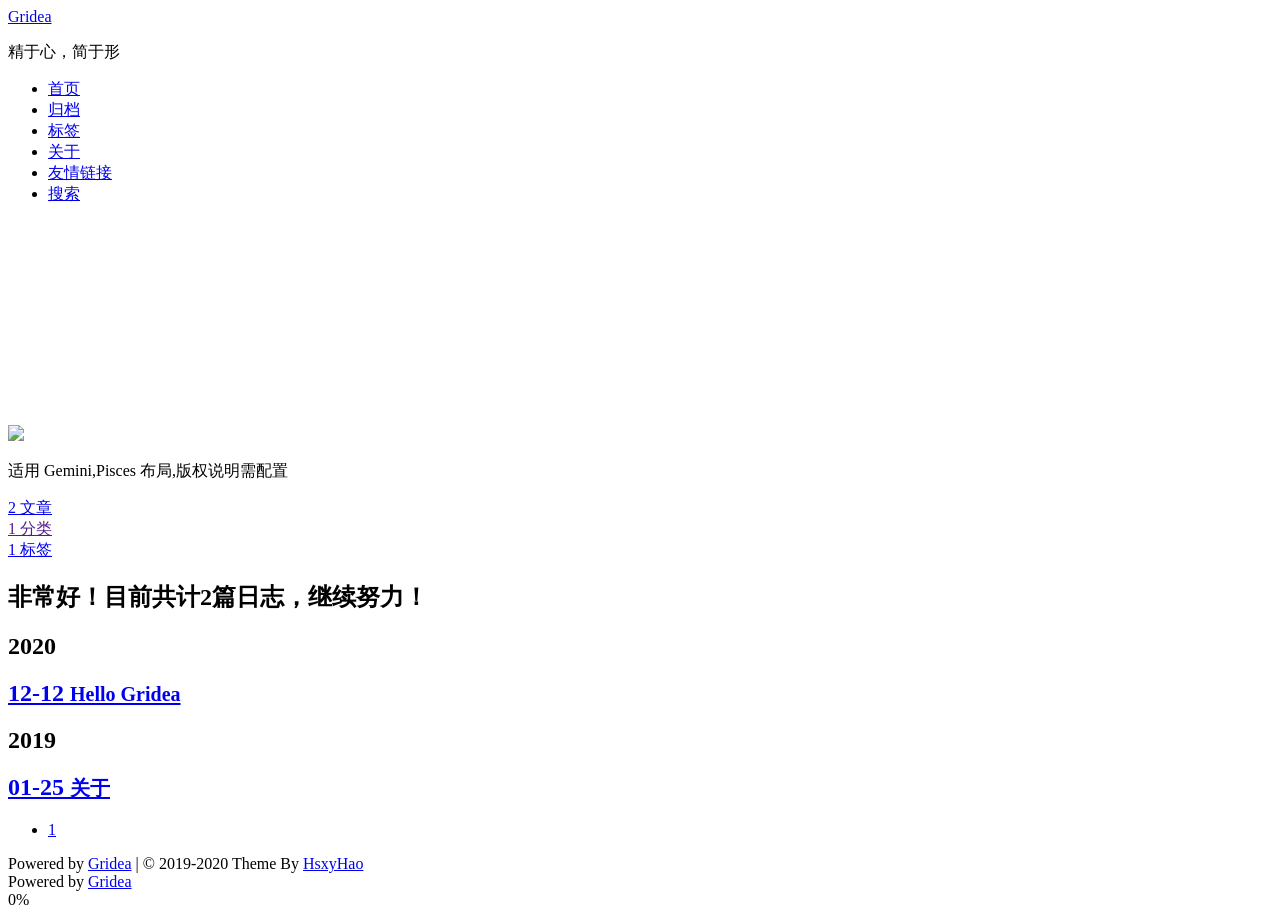
==== archives/index.html @ 8494e942 "update from gridea: 2021-04-01 00:07:51" ====
<!DOCTYPE html>
<html>

<head>
  <meta charset="UTF-8" />

<meta name="viewport" content="width=device-width, initial-scale=1.0, user-scalable=no">
<meta name="keywords" content="Gridea静态个人博客">
<meta name="description" content="温故而知新">
<meta name="theme-color" content="#000">
<title>Gridea</title>
<link rel="shortcut icon" href="https://cdn.jsdelivr.net/gh/feiyu0/gridea.github.io@gridea/favicon.ico?v=1617206867383">
<link rel="stylesheet" href="https://cdn.jsdelivr.net/gh/feiyu0/gridea.github.io@gridea/media/css/pisces.css">
<link rel="stylesheet" href="https://cdn.jsdelivr.net/gh/feiyu0/gridea.github.io@gridea/media/fonts/font-awesome.css">
<link
  href="//fonts.googleapis.com/css?family=Monda:300,300italic,400,400italic,700,700italic|Roboto Slab:300,300italic,400,400italic,700,700italic|Rosario:300,300italic,400,400italic,700,700italic|PT Mono:300,300italic,400,400italic,700,700italic&subset=latin,latin-ext"
  rel="stylesheet" type="text/css">

<link href="https://cdn.jsdelivr.net/gh/feiyu0/gridea.github.io@gridea/media/hljs/styles/androidstudio.css"
  rel="stylesheet">

<link rel="stylesheet" href="https://cdn.jsdelivr.net/gh/feiyu0/gridea.github.io@gridea/styles/main.css">

<script src="https://cdn.jsdelivr.net/gh/feiyu0/gridea.github.io@gridea/media/hljs/highlight.js"></script>
<script src="https://cdn.jsdelivr.net/npm/velocity-animate@1.5.0/velocity.min.js"></script>
<script src="https://cdn.jsdelivr.net/npm/velocity-animate@1.5.0/velocity.ui.min.js"></script>
<link rel="stylesheet" href="https://cdn.jsdelivr.net/npm/katex@0.11.1/dist/katex.min.css"
  integrity="sha384-zB1R0rpPzHqg7Kpt0Aljp8JPLqbXI3bhnPWROx27a9N0Ll6ZP/+DiW/UqRcLbRjq" crossorigin="anonymous">


<script defer src="https://cdn.jsdelivr.net/npm/katex@0.11.1/dist/katex.min.js"
  integrity="sha384-y23I5Q6l+B6vatafAwxRu/0oK/79VlbSz7Q9aiSZUvyWYIYsd+qj+o24G5ZU2zJz" crossorigin="anonymous"></script>
<script defer src="https://cdn.jsdelivr.net/npm/katex@0.11.1/dist/contrib/auto-render.min.js"
  integrity="sha384-kWPLUVMOks5AQFrykwIup5lo0m3iMkkHrD0uJ4H5cjeGihAutqP0yW0J6dpFiVkI" crossorigin="anonymous"
  onload="renderMathInElement(document.body);"></script>





  <meta name="description" content="温故而知新">
</head>

<body>
  <div class="head-top-line"></div>
  <div class="header-box">
    
<div class="pisces">
  <header class="header  ">
    <div class="blog-header box-shadow-wrapper bg-color " id="header">
      <div class="nav-toggle" id="nav_toggle">
        <div class="toggle-box">
          <div class="line line-top"></div>
          <div class="line line-center"></div>
          <div class="line line-bottom"></div>
        </div>
      </div>
      <div class="site-meta">       
        <div class="site-title">
          
            <a href="/" class="brand">
              <span>Gridea</span>
            </a>  
          
        </div>
        
          <p class="subtitle">精于心，简于形</p>
        
      </div>
      <nav class="site-nav" id="site_nav">
        <ul id="nav_ul">
          
            
            
              
            
            <li class="nav-item ">
              
              
                <a href="/" target="_self">
                  <i class="fa fa-home"></i> 首页
                </a>
              
            </li>
          
            
            
              
            
            <li class="nav-item nav-item-active">
              
              
                <a href="/archives/" target="_self">
                  <i class="fa fa-archive"></i> 归档
                </a>
              
            </li>
          
            
            
              
            
            <li class="nav-item ">
              
              
                <a href="/tags/" target="_self">
                  <i class="fa fa-tags"></i> 标签
                </a>
              
            </li>
          
            
            
              
            
            <li class="nav-item ">
              
              
                <a href="/post/about/" target="_self">
                  <i class="fa fa-user"></i> 关于
                </a>
              
            </li>
          
          
            
              <li class="nav-item ">
                <a href="/friends/" target="_self">
                  
                    <i class="fa fa-address-book"></i> 友情链接
                  
                </a>
              </li>
            
          
          
            <li id="fa_search" class="nav-item">
              <a href="javascript:void(0);">
                <i class="fa fa-search"></i> <span class="language" data-lan="search">搜索</span>
              </a>
            </li>
          
        </ul>
      </nav>
    </div>
  </header>
</div>

<script type="text/javascript"> 
 
  let showNav = true;

  let navToggle = document.querySelector('#nav_toggle'),
  siteNav = document.querySelector('#site_nav');
  
  function navClick() {
    let sideBar = document.querySelector('.sidebar');
    let navUl = document.querySelector('#nav_ul');
    navToggle.classList.toggle('nav-toggle-active');
    siteNav.classList.toggle('nav-menu-active');
    if (siteNav.classList.contains('nav-menu-active')) {
      siteNav.style = "height: " + (navUl.children.length * 42) +"px !important";
    } else {
      siteNav.style = "";
    }
  }

  navToggle.addEventListener('click',navClick);  
</script>
  </div>
  <div class="main-continer">
    
    <div
      class="section-layout  pisces">
      <div class="section-layout-wrapper">
        <div id="sidebarMeta" class="sidebar">
    
<div class="sidebar-wrapper box-shadow-wrapper bg-color">
  <div class="sidebar-item">
    <img class="site-author-image right-motion" src="https://cdn.jsdelivr.net/gh/feiyu0/gridea.github.io@gridea/images/avatar.png"/>
    <p class="site-author-name">适用 Gemini,Pisces 布局,版权说明需配置</p>
    
  </div>
  <div class="sidebar-item side-item-stat right-motion">
    <div class="sidebar-item-box">
      <a href="/archives/">
        
        <span class="site-item-stat-count">2</span>
        <span class="site-item-stat-name language" data-lan="article">文章</span>
      </a>
    </div>
    <div class="sidebar-item-box">
      <a href="">
        <span class="site-item-stat-count">1</span>
        <span class="site-item-stat-name language" data-lan="category">分类</span>
      </a>
    </div>
    <div class="sidebar-item-box">
      <a href="/tags/">
        <span class="site-item-stat-count">1</span>
        <span class="site-item-stat-name language" data-lan="tag">标签</span>
      </a>
    </div>
  </div>
  
    
  
  



</div>
</div>
<script>
  let sidebarMeta = document.querySelector('#sidebarMeta');
  let scheme = 'pisces';
  let sidebarWrapper = document.querySelector('.sidebar-wrapper');
  if (sidebarMeta && (scheme === 'pisces' || scheme === 'gemini')) {
    document.addEventListener('scroll', function(e) {
      if (document.scrollingElement.scrollTop > parseInt(sidebarMeta.style.marginTop) + 10) {
        sidebarWrapper.classList.add('home-sidebar-fixed')
      } else {
        sidebarWrapper.classList.remove('home-sidebar-fixed')
      }
    });
  }
  </script>
        <div class="section-box box-shadow-wrapper">
          <section class="section archives-section bg-color posts-expand">
            

<div class="bg-color">
  <div class="archive-timeline-box">
    <div class="archive-timeline-title">
      
        <h2 class="language" data-lan="archives" data-count="2">非常好！目前共计2篇日志，继续努力！</h2>
      
    </div>
    
      
      
        <div class="node-title">
          <h2 class="tag-year">2020</h2>
        </div>    
        
      
      <a href="https://tech.tichieru.bid/post/hello-gridea/">
        <div class="motion-warpper tag-archive-node">
          <div class="tag-node">
            <h1>
              12-12
              <small>Hello Gridea</small>
            </h1>
          </div>  
      </div>
      </a>
    
      
      
        <div class="node-title">
          <h2 class="tag-year">2019</h2>
        </div>    
        
      
      <a href="https://tech.tichieru.bid/post/about/">
        <div class="motion-warpper tag-archive-node">
          <div class="tag-node">
            <h1>
              01-25
              <small>关于</small>
            </h1>
          </div>  
      </div>
      </a>
    
  </div>
  
<div class="page bg-color">
  <ul class="pagination-ul">
    
    
      
        <li class="pagination-li pagination-active">
            <a href="/archives/page/../">
              1
            </a>
        </li>
      
    
    
  </ul>
</div>
</div>

          </section>
        </div>
      </div>
    </div>
    <div class="footer-box">
  <footer class="footer">
    <div class="copyright">
      Powered by <a href="https://github.com/getgridea/gridea" target="_blank">Gridea</a> | © 2019-2020 Theme By <a
        href="https://github.com/hsxyhao/gridea-theme-next" target="_blank">HsxyHao</a>
    </div>
    <div class="poweredby">
      Powered by <a href="https://github.com/getgridea/gridea" target="_blank">Gridea</a>
    </div>
  </footer>
  
  
  <div class="pisces back-to-top" id="back_to_top">
    <i class="fa fa-arrow-up"></i>
    
    <span class="scrollpercent">
      <span id="back_to_top_text">0</span>%
    </span>
    
  </div>
  
  
  
  
  <link rel="stylesheet" href="https://cdn.jsdelivr.net/npm/aplayer@1.10.1/dist/APlayer.min.css">
  <script src="https://cdn.jsdelivr.net/npm/aplayer@1.10.1/dist/APlayer.min.js"></script>
  <div class="aplayer" id="aplayer"></div>
  <script>
  let musics = JSON.parse('[{"author":"テイルズウィーバー オリジナル・サウンドトラック プラス","cover":"","lrc":"","musicLink":"https://cdn.jsdelivr.net/gh/feiyu0/gridea.github.io@gridea/01. Till the End of Infinity(3Dムービーオープニング).mp3","musicName":"Till the End of Infinity(3Dムービーオープニング)"}]');
  let mediaMusic = [];
  for (let i = 0; i < musics.length; i++) {
    let item = musics[i];
    mediaMusic.push({
      name: item.musicName,
      artist: item.author,
      url: item.musicLink,
      lrc: item.lrc,
      cover: item.cover
    });
  }

  const ap = new APlayer({
      container: document.getElementById('aplayer'),
      fixed: true,
      lrcType: 3,
      listFolded: false,
      listMaxHeight: 90,
      audio: mediaMusic
  });
  window.addEventListener('load', function() {
    let postBody = document.querySelector('#post_body');
    let hs = ['h1', 'h2', 'h3', 'h4', 'h5', 'h6'];
    postBody && hs.forEach(h => {
      let helems = postBody.querySelectorAll(h);
      if (helems.length > 0) {
        helems.forEach(elem => {
          elem.id = encodeURI(elem.id);
        })
      }
    })
  })
  </script>


  
</div>
<script>

  let sideBarOpen = 'sidebar-open';
  let body = document.body;
  let back2Top = document.querySelector('#back_to_top'),
    back2TopText = document.querySelector('#back_to_top_text'),
    drawerBox = document.querySelector('#drawer_box'),
    rightSideBar = document.querySelector('.sidebar'),
    viewport = document.querySelector('body');

  function scrollAnimation(currentY, targetY) {

    let needScrollTop = targetY - currentY
    let _currentY = currentY
    setTimeout(() => {
      const dist = Math.ceil(needScrollTop / 10)
      _currentY += dist
      window.scrollTo(_currentY, currentY)
      if (needScrollTop > 10 || needScrollTop < -10) {
        scrollAnimation(_currentY, targetY)
      } else {
        window.scrollTo(_currentY, targetY)
      }
    }, 1)
  }

  back2Top.addEventListener("click", function (e) {
    scrollAnimation(document.scrollingElement.scrollTop, 0);
    e.stopPropagation();
    return false;
  });

  window.addEventListener('scroll', function (e) {
    let percent = document.scrollingElement.scrollTop / (document.scrollingElement.scrollHeight - document.scrollingElement.clientHeight) * 100;
    if (percent > 1 && !back2Top.classList.contains('back-top-active')) {
      back2Top.classList.add('back-top-active');
    }
    if (percent == 0) {
      back2Top.classList.remove('back-top-active');
    }
    if (back2TopText) {
      back2TopText.textContent = Math.floor(percent);
    }
  });


  let hasCacu = false;
  window.onresize = function () {
    calcuHeight();
  }

  function calcuHeight() {
    // 动态调整站点概览高度
    if (!hasCacu && back2Top.classList.contains('pisces') || back2Top.classList.contains('gemini')) {
      let sideBar = document.querySelector('.sidebar');
      let navUl = document.querySelector('#site_nav');
      sideBar.style = 'margin-top:' + (navUl.offsetHeight + navUl.offsetTop + 15) + 'px;';
      hasCacu = true;
    }
  }
  calcuHeight();

  let open = false, MOTION_TIME = 300, RIGHT_MOVE_DIS = '320px';

  if (drawerBox) {
    let rightMotions = document.querySelectorAll('.right-motion');
    let right = drawerBox.classList.contains('right');

    let transitionDir = right ? "transition.slideRightIn" : "transition.slideLeftIn";

    let openProp, closeProp;
    if (right) {
      openProp = {
        paddingRight: RIGHT_MOVE_DIS
      };
      closeProp = {
        paddingRight: '0px'
      };
    } else {
      openProp = {
        paddingLeft: RIGHT_MOVE_DIS
      };
      closeProp = {
        paddingLeft: '0px'
      };
    }

    drawerBox.onclick = function () {
      open = !open;
      window.Velocity(rightSideBar, 'stop');
      window.Velocity(viewport, 'stop');
      window.Velocity(rightMotions, 'stop');
      if (open) {
        window.Velocity(rightSideBar, {
          width: RIGHT_MOVE_DIS
        }, {
          duration: MOTION_TIME,
          begin: function () {
            window.Velocity(rightMotions, transitionDir, {});
          }
        })
        window.Velocity(viewport, openProp, {
          duration: MOTION_TIME
        });
      } else {
        window.Velocity(rightSideBar, {
          width: '0px'
        }, {
          duration: MOTION_TIME,
          begin: function () {
            window.Velocity(rightMotions, {
              opacity: 0
            });
          }
        })
        window.Velocity(viewport, closeProp, {
          duration: MOTION_TIME
        });
      }
      for (let i = 0; i < drawerBox.children.length; i++) {
        drawerBox.children[i].classList.toggle('muse-line');
      }
      drawerBox.classList.toggle(sideBarOpen);
    }
  }

  // 链接跳转
  let newWindow = 'false'
  if (newWindow === 'true') {
    let links = document.querySelectorAll('.post-body a')
    links.forEach(item => {
      if (!item.classList.contains('btn')) {
        item.setAttribute("target", "_blank");
      }
    })
  }

  let faSearch = document.querySelector('#fa_search');
  faSearch.addEventListener('click', function () {
    document.querySelector('#search_mask').style = ''
  })

  // 代码高亮
  hljs.initHighlightingOnLoad();
  
  // 离开当前页title变化
  var leaveTitle = "";
  if (leaveTitle) {
    document.addEventListener('visibilitychange', function () {
      if (document.visibilityState == 'hidden') {
        normal_title = document.title;
        document.title = leaveTitle;
      } else {
        document.title = normal_title;
      }
    });
  }

</script>

<link rel="stylesheet" href="https://cdn.jsdelivr.net/gh/fancyapps/fancybox@3.5.7/dist/jquery.fancybox.min.css" />
<script src="https://cdn.jsdelivr.net/gh/fancyapps/fancybox@3.5.7/dist/jquery.fancybox.min.js"></script>

<script>
  let images = document.querySelectorAll('.section img');
  console.log(images);
  images.forEach(image => {
    var parent = image.parentElement;
    var next = image.nextElementSibling;
    parent.removeChild(image);
    var aelem = document.createElement('a');
    aelem.href = image.src;
    aelem.dataset['fancybox'] = 'images';
    aelem.dataset['rel'] = 'fancybox-button';
    aelem.classList.add('fancybox');
    aelem.appendChild(image);
    parent.insertBefore(aelem, next);
  })
</script>
  </div>
</body>

<div class="search-mask" id="search_mask" style="display: none;">
  <div class="search-box">
    <div class="search-title">
      <i class="fa fa-search"></i>
      <div class="input-box">
        <input id="search" type="text" class="language" data-lan="search" placeholder="搜索">
      </div>
      <i id="close" class="fa fa-times-circle"></i>
    </div>
    <div class="stat-box">
      <span id="stat_count">0</span><span class="language" data-lan="stat">条相关条目，使用了</span><span id="stat_times">0</span><span class="language" data-lan="stat-time">毫秒</span>
      <hr>
    </div>
    <div class="result" id="result">
      
      <div class="item">
        <a class="result-title" style="opacity: 0;" href="https://tech.tichieru.bid/post/hello-gridea/"" data-c="
          &lt;p&gt;👏  欢迎使用 &lt;strong&gt;Gridea&lt;/strong&gt; ！&lt;br&gt;
✍️  &lt;strong&gt;Gridea&lt;/strong&gt; 一个静态博客写作客户端。你可以用它来记录你的生活、心情、知识、笔记、创意... ...&lt;/p&gt;
&lt;!-- more --&gt;
&lt;p&gt;&lt;a href=&#34;https://github.com/getgridea/gridea&#34;&gt;Github&lt;/a&gt;&lt;br&gt;
&lt;a href=&#34;https://gridea.dev/&#34;&gt;Gridea 主页&lt;/a&gt;&lt;br&gt;
&lt;a href=&#34;http://fehey.com/&#34;&gt;示例网站&lt;/a&gt;&lt;/p&gt;
&lt;h2 id=&#34;特性&#34;&gt;特性👇&lt;/h2&gt;
&lt;p&gt;📝  你可以使用最酷的 &lt;strong&gt;Markdown&lt;/strong&gt; 语法，进行快速创作&lt;/p&gt;
&lt;p&gt;🌉  你可以给文章配上精美的封面图和在文章任意位置插入图片&lt;/p&gt;
&lt;p&gt;🏷️  你可以对文章进行标签分组&lt;/p&gt;
&lt;p&gt;📋  你可以自定义菜单，甚至可以创建外部链接菜单&lt;/p&gt;
&lt;p&gt;💻  你可以在 &lt;strong&gt;Windows&lt;/strong&gt;，&lt;strong&gt;MacOS&lt;/strong&gt; 或 &lt;strong&gt;Linux&lt;/strong&gt; 设备上使用此客户端&lt;/p&gt;
&lt;p&gt;🌎  你可以使用 &lt;strong&gt;𝖦𝗂𝗍𝗁𝗎𝖻 𝖯𝖺𝗀𝖾𝗌&lt;/strong&gt; 或 &lt;strong&gt;Coding Pages&lt;/strong&gt; 向世界展示，未来将支持更多平台&lt;/p&gt;
&lt;p&gt;💬  你可以进行简单的配置，接入 &lt;a href=&#34;https://github.com/gitalk/gitalk&#34;&gt;Gitalk&lt;/a&gt; 或 &lt;a href=&#34;https://github.com/SukkaW/DisqusJS&#34;&gt;DisqusJS&lt;/a&gt; 评论系统&lt;/p&gt;
&lt;p&gt;🇬🇧  你可以使用&lt;strong&gt;中文简体&lt;/strong&gt;或&lt;strong&gt;英语&lt;/strong&gt;&lt;/p&gt;
&lt;p&gt;🌁  你可以任意使用应用内默认主题或任意第三方主题，强大的主题自定义能力&lt;/p&gt;
&lt;p&gt;🖥  你可以自定义源文件夹，利用 OneDrive、百度网盘、iCloud、Dropbox 等进行多设备同步&lt;/p&gt;
&lt;p&gt;🌱 当然 &lt;strong&gt;Gridea&lt;/strong&gt; 还很年轻，有很多不足，但请相信，它会不停向前 🏃&lt;/p&gt;
&lt;p&gt;未来，它一定会成为你离不开的伙伴&lt;/p&gt;
&lt;p&gt;尽情发挥你的才华吧！&lt;/p&gt;
&lt;p&gt;😘 Enjoy~&lt;/p&gt;
">Hello Gridea</a>
      </div>
      
      <div class="item">
        <a class="result-title" style="opacity: 0;" href="https://tech.tichieru.bid/post/about/"" data-c="
          &lt;blockquote&gt;
&lt;p&gt;欢迎来到我的小站呀，很高兴遇见你！🤝&lt;/p&gt;
&lt;/blockquote&gt;
&lt;h2 id=&#34;关于本站&#34;&gt;🏠 关于本站&lt;/h2&gt;
&lt;h2 id=&#34;博主是谁&#34;&gt;👨‍💻 博主是谁&lt;/h2&gt;
&lt;h2 id=&#34;兴趣爱好&#34;&gt;⛹ 兴趣爱好&lt;/h2&gt;
&lt;h2 id=&#34;联系我呀&#34;&gt;📬 联系我呀&lt;/h2&gt;
">关于</a>
      </div>
      
    </div>
    <div class="page">
      <div id="page_ul"></div>
    </div>
  </div>
</div>
<script>
  !function () {
    let searchMask = document.querySelector('#search_mask');
    let result = document.querySelector('#result');
    let items = document.querySelectorAll('.item');
    let searchBox = document.querySelector('#search');
    let statCount = document.querySelector('#stat_count');
    let statTimes = document.querySelector('#stat_times');
    let pageUl = document.querySelector('#page_ul');
    let close = document.querySelector('#close');
    
    close.addEventListener('click', function() {
      searchMask.style = 'display: none;'
    })

    let finds = [];
    let contents = [];
    let pageSize = 10;
    items.forEach(item => {
      let a = item.querySelector('a');
      contents.push({
        title: a.innerText,
        details: a.dataset.c,
        link: a.href
      })
      item.remove();
    })

    function insertStr(soure, start, count) {
      let newStr = soure.substr(start, count);
      return soure.slice(0, start) + '<em>' + newStr + '</em>' + soure.slice(start + count);
    }

    pageUl.addEventListener('click', function(event) {
      let target = event.target;
      if (target.__proto__ === HTMLSpanElement.prototype) {
        appendResults(parseInt(target.dataset.i));
      }
    })

    function appendResults(index) {
      let htmlResult = '';
      let start = index || 0;
      let end = Math.min(start + pageSize, finds.length);
      for (let i = start; i < end; i++) {
        const current = finds[i];
        let html = current.title;
        let sum = 0;
        let positions = current.positions;
        positions.forEach(position => {
          html = insertStr(html, position.start + sum, position.count);
          sum += 9;
        })
        htmlResult += `<div class="item"><a class="result-title" href="${current.link}">${html}</a></div>`;
      }
      result.innerHTML = htmlResult;
      pageUl.innerHTML = '';
      let count = finds.length / pageSize;
      let lis = '';
      if (start !== 0) {
        lis += `<span class="fa fa-angle-left" data-i='${start - 1}'></span>`;
      }
      for (let i = 0; i < count; i++) {
        lis += `<span class='${i === start?'current':''}' data-i='${i}'>${i+1}</span>`;     
      }
      if (start+1 < count) {
        lis += `<span class="fa fa-angle-right" data-i='${start+1}'></span>`;  
      }
      pageUl.innerHTML = lis;
    }

    function search(delay) {
      let timer = null
      return function () {
        clearTimeout(timer)
        timer = setTimeout(() => {
          let start = Date.now();
          let segments = searchBox.value.split(' ').filter(c => c != '');
          if (segments.length <= 0) {
            return;
          }
          finds = [];
          let htmlResult = '';
          contents.forEach(content => {
            let title = content.title;
            let positions = [];
            let find = false;
            segments.forEach((segment) => {
              if (content.title.includes(segment)) {
                find = true;
                positions.push({
                  start: content.title.indexOf(segment),
                  count: segment.length
                })
              } else if (content.details.includes(segment)) {
                find = true;
              }
            });
            if (find) {
              finds.push({
                title: content.title,
                link: content.link,
                positions
              });
            }
          })
          appendResults(0);
          statCount.textContent = finds.length;
          statTimes.textContent = Date.now() - start;
        }, delay)
      }
    }
    searchBox.addEventListener('input', search(200));
  }()
</script>

<input hidden id="copy" />
<script>
  !function () {
    let times = document.querySelectorAll('.publish-time');
    for (let i = 0; i < times.length; i++) {
      let date = times[i].dataset.t;
      let time = Math.floor((new Date().getTime() - new Date(date).getTime()) / 1000);
      if (time < 60) {
        str = time + '秒之前';
      } else if (time < 3600) {
        str = Math.floor(time / 60) + '分钟之前';
      } else if (time >= 3600 && time < 86400) {
        str = Math.floor(time / 3600) + '小时之前';
      } else if (time >= 86400 && time < 259200) {
        str = Math.floor(time / 86400) + '天之前';
      } else {
        str = times[i].textContent;
      }
      times[i].textContent = str;
    }
  }();
</script>

<script>
  let language = '';
  if (language !== '') {
    let map = new Map();
    if (language === 'en') {
      map.set('search', 'Search');
      map.set('category', 'Categories');
      map.set('article', 'Articles');
      map.set('tag', 'Tags');
      map.set('top', 'Top');
      map.set('publish', 'published');
      map.set('minute', ' minutes');
      map.set('read-more', 'Read More');
      map.set('view', 'View');
      map.set('words', ' words');
      map.set('category-in', 'category in');
      map.set('preview', 'Meta');
      map.set('index', 'Toc');
      map.set('no-archives', "You haven't created yet");
      map.set('archives', " articles in total");
      map.set('cloud-tags', " tags in total");
      map.set('copyright', "Copyright: ");
      map.set('author', "Author: ");
      map.set('link', "Link: ");
      map.set('leave-message', "Leave a message");
      map.set('format', "Links Format");
      map.set('site-name', "Name: ");
      map.set('site-link', "Link: ");
      map.set('site-desc', "Desc: ");
      map.set('stat', " related results, taking ");
      map.set('stat-time', " ms");
      map.set('site-img', "Image: ");
    }

    if (map.size > 0) {
      let lanElems = document.querySelectorAll('.language');
      lanElems.forEach(elem => {
        let lan = elem.dataset.lan, text = map.get(lan);
        if (elem.__proto__ === HTMLInputElement.prototype) {
          elem.placeholder = text
        } else {
          if (elem.dataset.count) {
            text = elem.dataset.count + text;
          }
          elem.textContent = text;
        }
      })
    }
  }
  //拿来主义(真香)^_^，Clipboard 实现摘自掘金 https://juejin.im/post/5aefeb6e6fb9a07aa43c20af
  window.Clipboard = (function (window, document, navigator) {
    var textArea,
      copy;

    // 判断是不是ios端
    function isOS() {
      return navigator.userAgent.match(/ipad|iphone/i);
    }
    //创建文本元素
    function createTextArea(text) {
      textArea = document.createElement('textArea');
      textArea.value = text;
      textArea.style.width = 0;
      textArea.style.height = 0;
      textArea.clientHeight = 0;
      textArea.clientWidth = 0;
      document.body.appendChild(textArea);
    }
    //选择内容
    function selectText() {
      var range,
        selection;

      if (isOS()) {
        range = document.createRange();
        range.selectNodeContents(textArea);
        selection = window.getSelection();
        selection.removeAllRanges();
        selection.addRange(range);
        textArea.setSelectionRange(0, 999999);
      } else {
        textArea.select();
      }
    }

    //复制到剪贴板
    function copyToClipboard() {
      try {
        document.execCommand("Copy")
      } catch (err) {
        alert("复制错误！请手动复制！")
      }
      document.body.removeChild(textArea);
    }

    copy = function (text) {
      createTextArea(text);
      selectText();
      copyToClipboard();
    };

    return {
      copy: copy
    };
  })(window, document, navigator);

  function copyCode(e) {
    if (e.srcElement.tagName === 'SPAN' && e.srcElement.classList.contains('copy-code')) {
      let code = e.currentTarget.querySelector('code');
      var text = code.innerText;
      if (e.srcElement.textContent === '复制成功') {
        return;
      }
      e.srcElement.textContent = '复制成功';
      (function (elem) {
        setTimeout(() => {
          if (elem.textContent === '复制成功') {
            elem.textContent = '复制代码'
          }
        }, 1000);
      })(e.srcElement)
      Clipboard.copy(text);
    }
  }

  let pres = document.querySelectorAll('pre');
  pres.forEach(pre => {
    let code = pre.querySelector('code');
    let copyElem = document.createElement('span');
    copyElem.classList.add('copy-code');
    copyElem.textContent = '复制代码';
    pre.appendChild(copyElem);
    pre.onclick = copyCode
  })

</script>
<script src="https://cdn.jsdelivr.net/gh/feiyu0/gridea.github.io@gridea/media/js/motion.js"></script>



<canvas class="fireworks" style="position: fixed;left: 0;top: 0;z-index: 1; pointer-events: none;"></canvas>
<script type="text/javascript" src="//cdn.bootcss.com/animejs/2.2.0/anime.min.js"></script>
<script type="text/javascript" src="https://cdn.jsdelivr.net/gh/feiyu0/gridea.github.io@gridea/media/js/mouse/fireworks.js"></script>





</html>
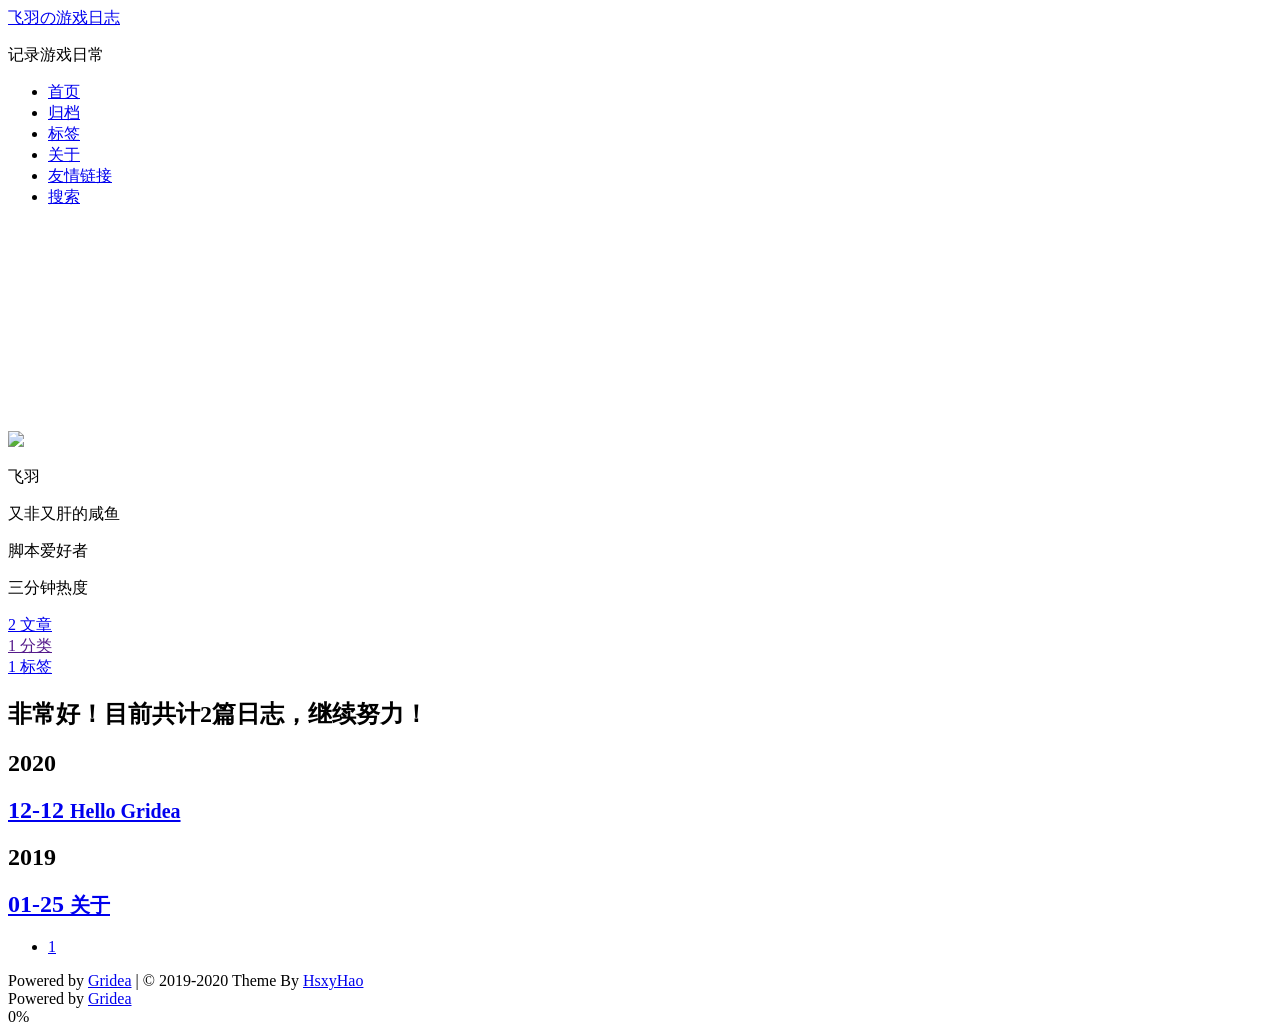
==== commit 59d21677: "update from gridea: 2021-04-01 00:35:00" ====
--- a/archives/index.html
+++ b/archives/index.html
@@ -5,11 +5,11 @@
   <meta charset="UTF-8" />
 
 <meta name="viewport" content="width=device-width, initial-scale=1.0, user-scalable=no">
-<meta name="keywords" content="Gridea静态个人博客">
-<meta name="description" content="温故而知新">
+<meta name="keywords" content="游戏日志">
+<meta name="description" content="记录游戏日常">
 <meta name="theme-color" content="#000">
-<title>Gridea</title>
-<link rel="shortcut icon" href="https://cdn.jsdelivr.net/gh/feiyu0/gridea.github.io@gridea/favicon.ico?v=1617206867383">
+<title>飞羽の游戏日志</title>
+<link rel="shortcut icon" href="https://cdn.jsdelivr.net/gh/feiyu0/gridea.github.io@gridea/favicon.ico?v=1617208497254">
 <link rel="stylesheet" href="https://cdn.jsdelivr.net/gh/feiyu0/gridea.github.io@gridea/media/css/pisces.css">
 <link rel="stylesheet" href="https://cdn.jsdelivr.net/gh/feiyu0/gridea.github.io@gridea/media/fonts/font-awesome.css">
 <link
@@ -38,7 +38,7 @@
 
 
 
-  <meta name="description" content="温故而知新">
+  <meta name="description" content="记录游戏日常">
 </head>
 
 <body>
@@ -59,12 +59,12 @@
         <div class="site-title">
           
             <a href="/" class="brand">
-              <span>Gridea</span>
+              <span>飞羽の游戏日志</span>
             </a>  
           
         </div>
         
-          <p class="subtitle">精于心，简于形</p>
+          <p class="subtitle">记录游戏日常</p>
         
       </div>
       <nav class="site-nav" id="site_nav">
@@ -178,7 +178,20 @@
 <div class="sidebar-wrapper box-shadow-wrapper bg-color">
   <div class="sidebar-item">
     <img class="site-author-image right-motion" src="https://cdn.jsdelivr.net/gh/feiyu0/gridea.github.io@gridea/images/avatar.png"/>
-    <p class="site-author-name">适用 Gemini,Pisces 布局,版权说明需配置</p>
+    <p class="site-author-name">飞羽</p>
+    
+    <div class="site-description right-motion">
+      
+      
+      
+        <p>又非又肝的咸鱼 </p>
+      
+        <p> 脚本爱好者 </p>
+      
+        <p> 三分钟热度</p>
+      
+      
+    </div>
     
   </div>
   <div class="sidebar-item side-item-stat right-motion">
@@ -318,48 +331,6 @@
   </div>
   
   
-  
-  
-  <link rel="stylesheet" href="https://cdn.jsdelivr.net/npm/aplayer@1.10.1/dist/APlayer.min.css">
-  <script src="https://cdn.jsdelivr.net/npm/aplayer@1.10.1/dist/APlayer.min.js"></script>
-  <div class="aplayer" id="aplayer"></div>
-  <script>
-  let musics = JSON.parse('[{"author":"テイルズウィーバー オリジナル・サウンドトラック プラス","cover":"","lrc":"","musicLink":"https://cdn.jsdelivr.net/gh/feiyu0/gridea.github.io@gridea/01. Till the End of Infinity(3Dムービーオープニング).mp3","musicName":"Till the End of Infinity(3Dムービーオープニング)"}]');
-  let mediaMusic = [];
-  for (let i = 0; i < musics.length; i++) {
-    let item = musics[i];
-    mediaMusic.push({
-      name: item.musicName,
-      artist: item.author,
-      url: item.musicLink,
-      lrc: item.lrc,
-      cover: item.cover
-    });
-  }
-
-  const ap = new APlayer({
-      container: document.getElementById('aplayer'),
-      fixed: true,
-      lrcType: 3,
-      listFolded: false,
-      listMaxHeight: 90,
-      audio: mediaMusic
-  });
-  window.addEventListener('load', function() {
-    let postBody = document.querySelector('#post_body');
-    let hs = ['h1', 'h2', 'h3', 'h4', 'h5', 'h6'];
-    postBody && hs.forEach(h => {
-      let helems = postBody.querySelectorAll(h);
-      if (helems.length > 0) {
-        helems.forEach(elem => {
-          elem.id = encodeURI(elem.id);
-        })
-      }
-    })
-  })
-  </script>
-
-
   
 </div>
 <script>
@@ -881,6 +852,13 @@
 <script src="https://cdn.jsdelivr.net/gh/feiyu0/gridea.github.io@gridea/media/js/motion.js"></script>
 
 
+<script src="https://cdn.jsdelivr.net/gh/cferdinandi/smooth-scroll/dist/smooth-scroll.polyfills.min.js"></script>
+<script>
+  var scroll = new SmoothScroll('a[href*="#"]', {
+    speed: 200
+  });
+</script>
+
 
 <canvas class="fireworks" style="position: fixed;left: 0;top: 0;z-index: 1; pointer-events: none;"></canvas>
 <script type="text/javascript" src="//cdn.bootcss.com/animejs/2.2.0/anime.min.js"></script>
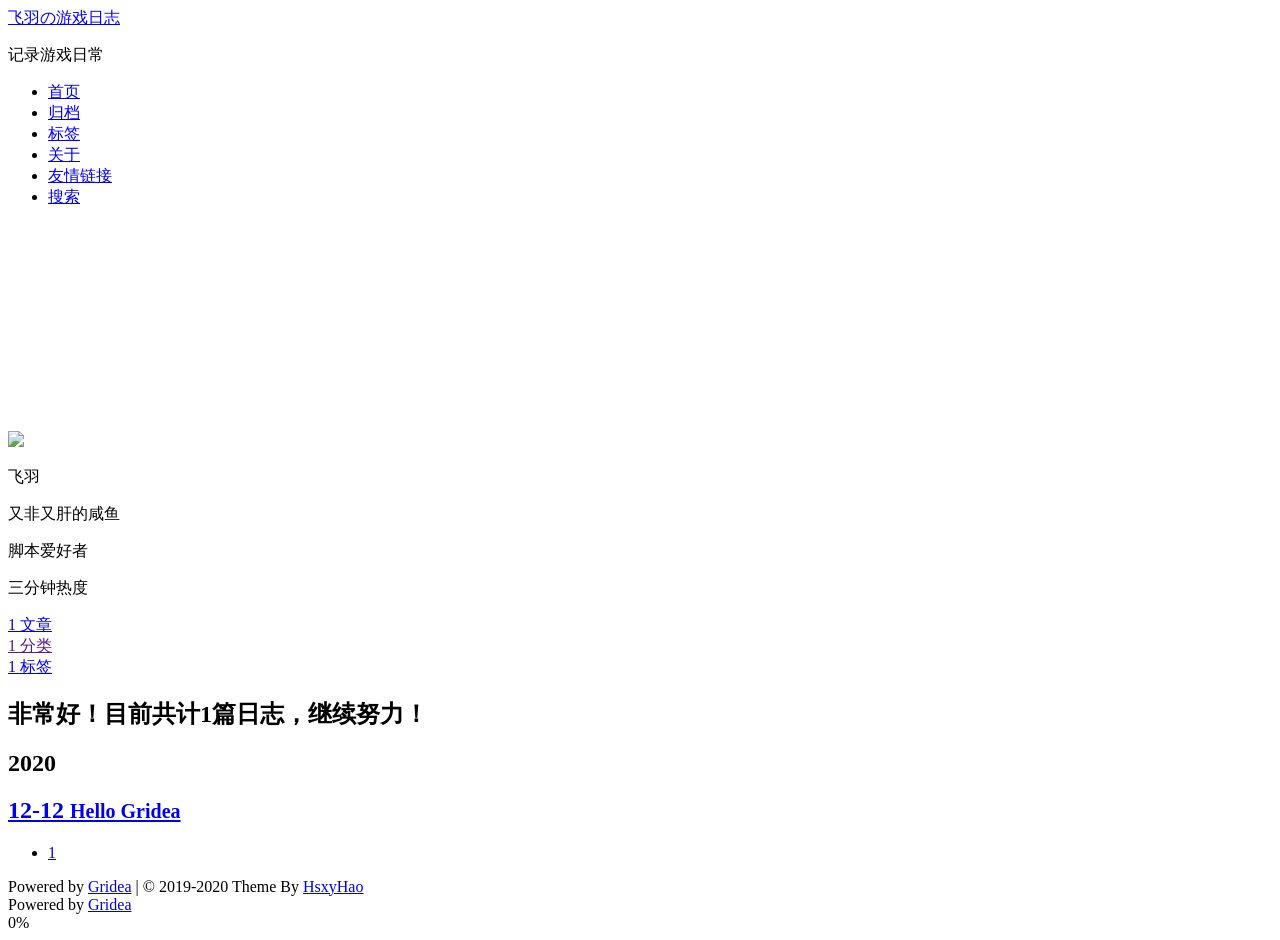
==== commit edf48854: "update from gridea: 2021-04-01 00:39:51" ====
--- a/archives/index.html
+++ b/archives/index.html
@@ -9,7 +9,7 @@
 <meta name="description" content="记录游戏日常">
 <meta name="theme-color" content="#000">
 <title>飞羽の游戏日志</title>
-<link rel="shortcut icon" href="https://cdn.jsdelivr.net/gh/feiyu0/gridea.github.io@gridea/favicon.ico?v=1617208497254">
+<link rel="shortcut icon" href="https://cdn.jsdelivr.net/gh/feiyu0/gridea.github.io@gridea/favicon.ico?v=1617208786402">
 <link rel="stylesheet" href="https://cdn.jsdelivr.net/gh/feiyu0/gridea.github.io@gridea/media/css/pisces.css">
 <link rel="stylesheet" href="https://cdn.jsdelivr.net/gh/feiyu0/gridea.github.io@gridea/media/fonts/font-awesome.css">
 <link
@@ -198,7 +198,7 @@
     <div class="sidebar-item-box">
       <a href="/archives/">
         
-        <span class="site-item-stat-count">2</span>
+        <span class="site-item-stat-count">1</span>
         <span class="site-item-stat-name language" data-lan="article">文章</span>
       </a>
     </div>
@@ -246,7 +246,7 @@
   <div class="archive-timeline-box">
     <div class="archive-timeline-title">
       
-        <h2 class="language" data-lan="archives" data-count="2">非常好！目前共计2篇日志，继续努力！</h2>
+        <h2 class="language" data-lan="archives" data-count="1">非常好！目前共计1篇日志，继续努力！</h2>
       
     </div>
     
@@ -263,24 +263,6 @@
             <h1>
               12-12
               <small>Hello Gridea</small>
-            </h1>
-          </div>  
-      </div>
-      </a>
-    
-      
-      
-        <div class="node-title">
-          <h2 class="tag-year">2019</h2>
-        </div>    
-        
-      
-      <a href="https://tech.tichieru.bid/post/about/">
-        <div class="motion-warpper tag-archive-node">
-          <div class="tag-node">
-            <h1>
-              01-25
-              <small>关于</small>
             </h1>
           </div>  
       </div>
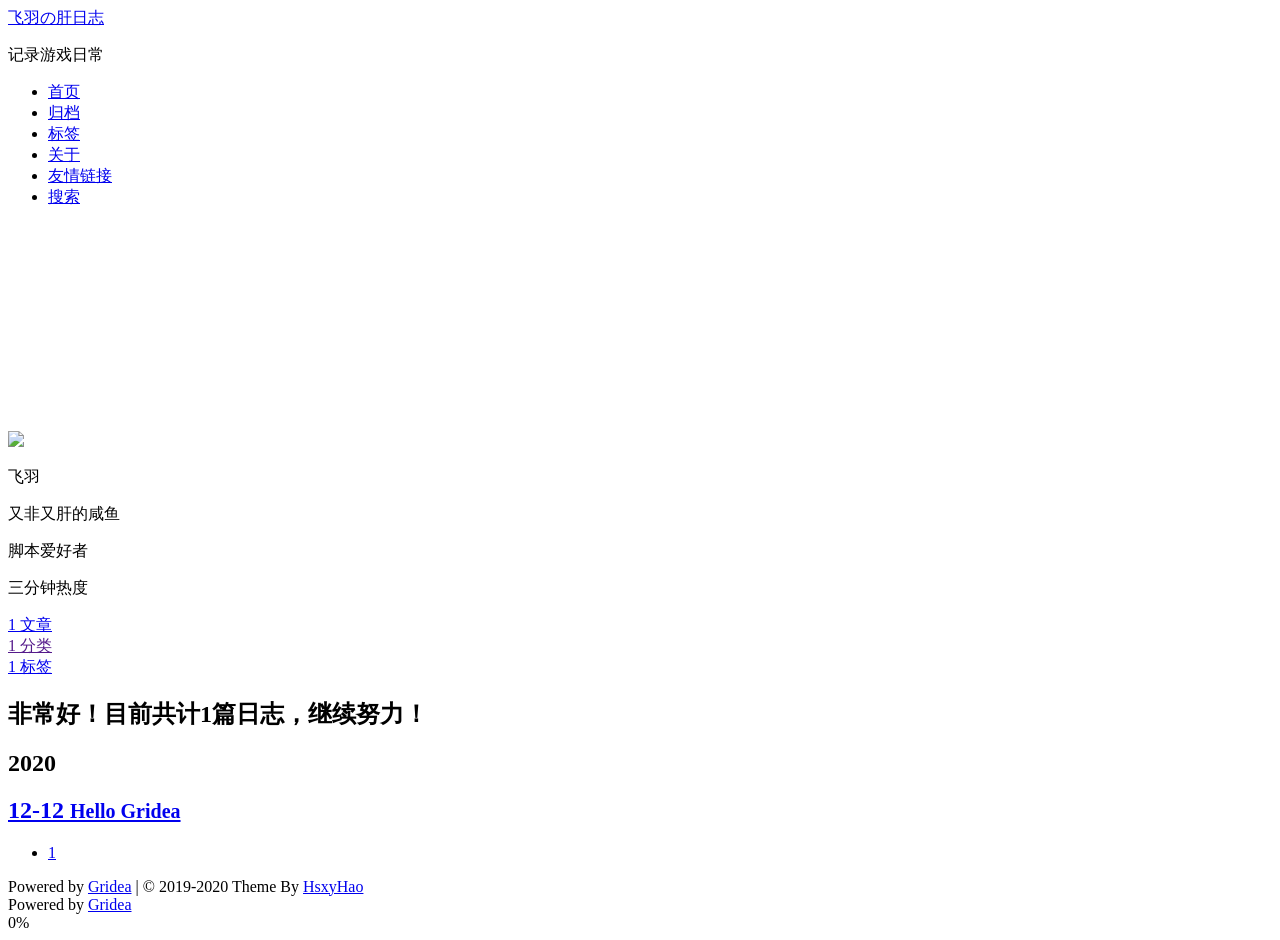
==== commit 0c96e014: "update from gridea: 2021-04-01 00:41:52" ====
--- a/archives/index.html
+++ b/archives/index.html
@@ -8,8 +8,8 @@
 <meta name="keywords" content="游戏日志">
 <meta name="description" content="记录游戏日常">
 <meta name="theme-color" content="#000">
-<title>飞羽の游戏日志</title>
-<link rel="shortcut icon" href="https://cdn.jsdelivr.net/gh/feiyu0/gridea.github.io@gridea/favicon.ico?v=1617208786402">
+<title>飞羽の肝日志</title>
+<link rel="shortcut icon" href="https://cdn.jsdelivr.net/gh/feiyu0/gridea.github.io@gridea/favicon.ico?v=1617208908394">
 <link rel="stylesheet" href="https://cdn.jsdelivr.net/gh/feiyu0/gridea.github.io@gridea/media/css/pisces.css">
 <link rel="stylesheet" href="https://cdn.jsdelivr.net/gh/feiyu0/gridea.github.io@gridea/media/fonts/font-awesome.css">
 <link
@@ -59,7 +59,7 @@
         <div class="site-title">
           
             <a href="/" class="brand">
-              <span>飞羽の游戏日志</span>
+              <span>飞羽の肝日志</span>
             </a>  
           
         </div>
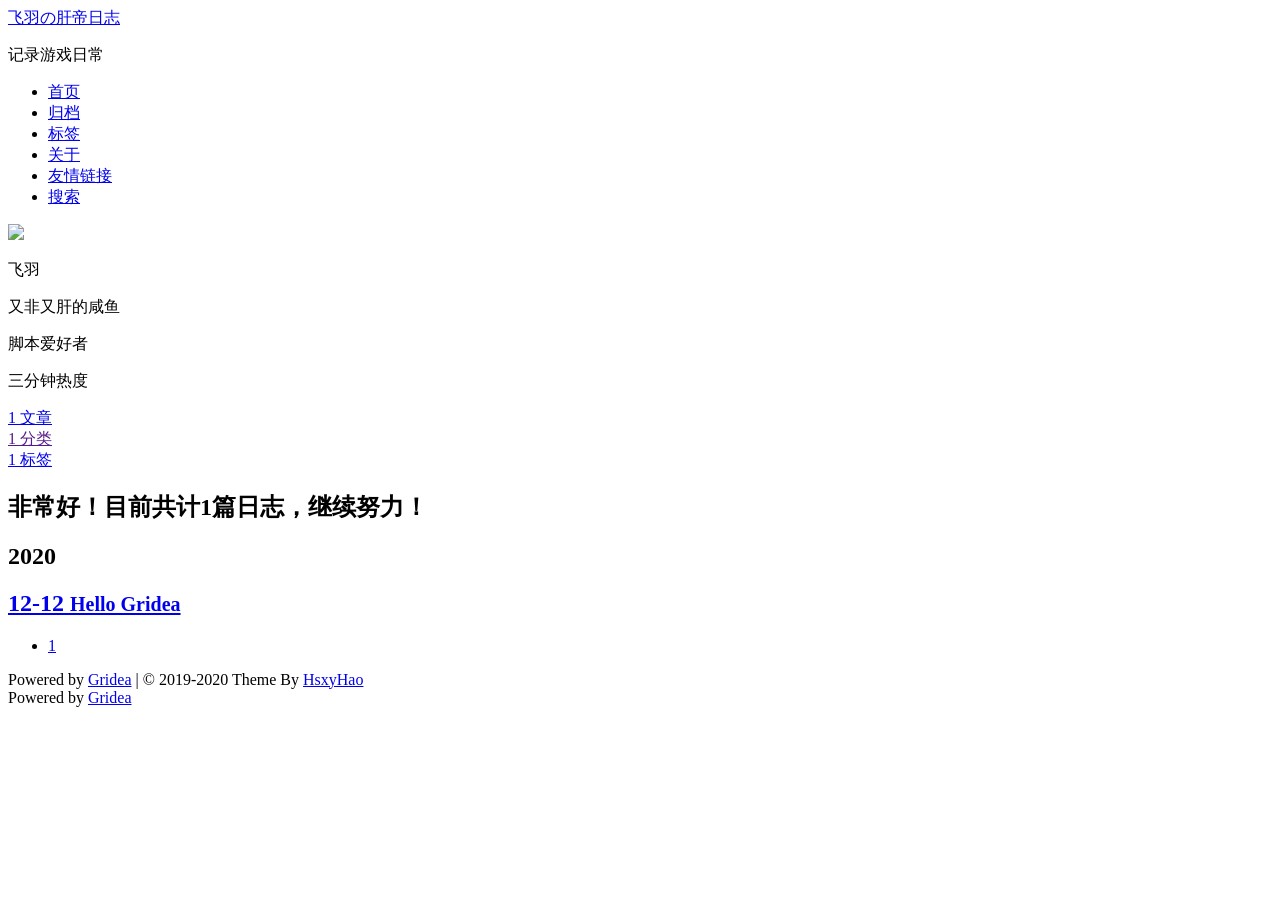
==== commit 387ca58a: "update from gridea: 2021-04-01 01:01:22" ====
--- a/archives/index.html
+++ b/archives/index.html
@@ -8,9 +8,9 @@
 <meta name="keywords" content="游戏日志">
 <meta name="description" content="记录游戏日常">
 <meta name="theme-color" content="#000">
-<title>飞羽の肝日志</title>
-<link rel="shortcut icon" href="https://cdn.jsdelivr.net/gh/feiyu0/gridea.github.io@gridea/favicon.ico?v=1617208908394">
-<link rel="stylesheet" href="https://cdn.jsdelivr.net/gh/feiyu0/gridea.github.io@gridea/media/css/pisces.css">
+<title>飞羽の肝帝日志</title>
+<link rel="shortcut icon" href="https://cdn.jsdelivr.net/gh/feiyu0/gridea.github.io@gridea/favicon.ico?v=1617210079873">
+<link rel="stylesheet" href="https://cdn.jsdelivr.net/gh/feiyu0/gridea.github.io@gridea/media/css/muse.css">
 <link rel="stylesheet" href="https://cdn.jsdelivr.net/gh/feiyu0/gridea.github.io@gridea/media/fonts/font-awesome.css">
 <link
   href="//fonts.googleapis.com/css?family=Monda:300,300italic,400,400italic,700,700italic|Roboto Slab:300,300italic,400,400italic,700,700italic|Rosario:300,300italic,400,400italic,700,700italic|PT Mono:300,300italic,400,400italic,700,700italic&subset=latin,latin-ext"
@@ -45,9 +45,9 @@
   <div class="head-top-line"></div>
   <div class="header-box">
     
-<div class="pisces">
-  <header class="header  ">
-    <div class="blog-header box-shadow-wrapper bg-color " id="header">
+<div class="muse">
+  <header class="header bg-color ">
+    <div class="blog-header box-shadow-wrapper  " id="header">
       <div class="nav-toggle" id="nav_toggle">
         <div class="toggle-box">
           <div class="line line-top"></div>
@@ -59,7 +59,7 @@
         <div class="site-title">
           
             <a href="/" class="brand">
-              <span>飞羽の肝日志</span>
+              <span>飞羽の肝帝日志</span>
             </a>  
           
         </div>
@@ -171,11 +171,11 @@
   <div class="main-continer">
     
     <div
-      class="section-layout  pisces">
+      class="section-layout bg-color muse">
       <div class="section-layout-wrapper">
         <div id="sidebarMeta" class="sidebar">
     
-<div class="sidebar-wrapper box-shadow-wrapper bg-color">
+<div class="sidebar-wrapper box-shadow-wrapper ">
   <div class="sidebar-item">
     <img class="site-author-image right-motion" src="https://cdn.jsdelivr.net/gh/feiyu0/gridea.github.io@gridea/images/avatar.png"/>
     <p class="site-author-name">飞羽</p>
@@ -216,8 +216,6 @@
     </div>
   </div>
   
-    
-  
   
 
 
@@ -226,7 +224,7 @@
 </div>
 <script>
   let sidebarMeta = document.querySelector('#sidebarMeta');
-  let scheme = 'pisces';
+  let scheme = 'muse';
   let sidebarWrapper = document.querySelector('.sidebar-wrapper');
   if (sidebarMeta && (scheme === 'pisces' || scheme === 'gemini')) {
     document.addEventListener('scroll', function(e) {
@@ -303,12 +301,14 @@
   </footer>
   
   
-  <div class="pisces back-to-top" id="back_to_top">
+  <div class="drawer-box left" id="drawer_box">
+    <span class="muse-line muse-line-first"></span>
+    <span class="muse-line muse-line-middle"></span>
+    <span class="muse-line muse-line-last"></span>
+  </div>
+  
+  <div class="muse back-to-top" id="back_to_top">
     <i class="fa fa-arrow-up"></i>
-    
-    <span class="scrollpercent">
-      <span id="back_to_top_text">0</span>%
-    </span>
     
   </div>
   
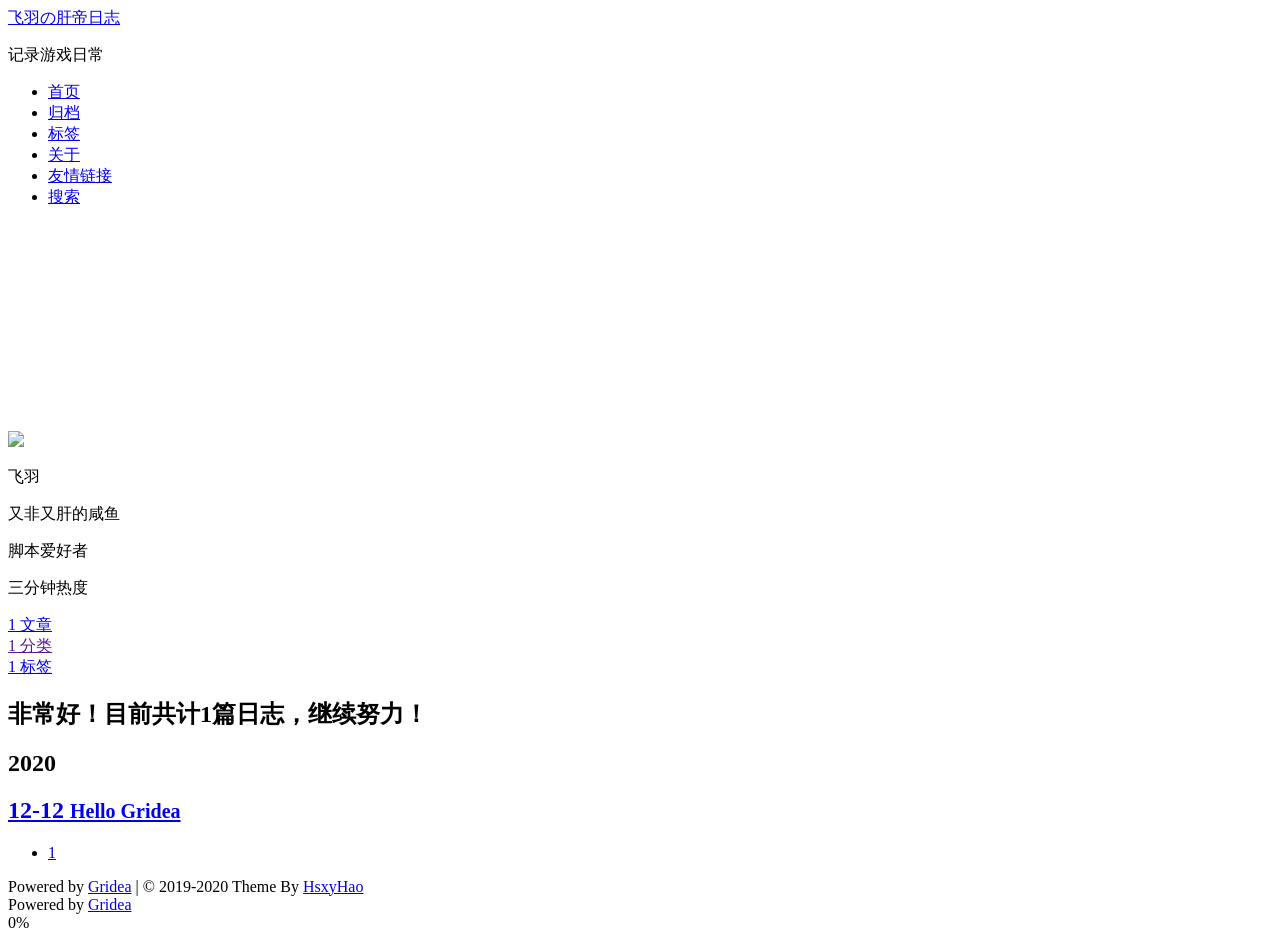
==== commit b9b78bf9: "update from gridea: 2021-04-01 01:08:56" ====
--- a/archives/index.html
+++ b/archives/index.html
@@ -9,19 +9,19 @@
 <meta name="description" content="记录游戏日常">
 <meta name="theme-color" content="#000">
 <title>飞羽の肝帝日志</title>
-<link rel="shortcut icon" href="https://cdn.jsdelivr.net/gh/feiyu0/gridea.github.io@gridea/favicon.ico?v=1617210079873">
-<link rel="stylesheet" href="https://cdn.jsdelivr.net/gh/feiyu0/gridea.github.io@gridea/media/css/muse.css">
-<link rel="stylesheet" href="https://cdn.jsdelivr.net/gh/feiyu0/gridea.github.io@gridea/media/fonts/font-awesome.css">
+<link rel="shortcut icon" href="https://cdn.jsdelivr.net/gh/feiyu0/tech_gridea.github.io@gridea/favicon.ico?v=1617210532980">
+<link rel="stylesheet" href="https://cdn.jsdelivr.net/gh/feiyu0/tech_gridea.github.io@gridea/media/css/pisces.css">
+<link rel="stylesheet" href="https://cdn.jsdelivr.net/gh/feiyu0/tech_gridea.github.io@gridea/media/fonts/font-awesome.css">
 <link
   href="//fonts.googleapis.com/css?family=Monda:300,300italic,400,400italic,700,700italic|Roboto Slab:300,300italic,400,400italic,700,700italic|Rosario:300,300italic,400,400italic,700,700italic|PT Mono:300,300italic,400,400italic,700,700italic&subset=latin,latin-ext"
   rel="stylesheet" type="text/css">
 
-<link href="https://cdn.jsdelivr.net/gh/feiyu0/gridea.github.io@gridea/media/hljs/styles/androidstudio.css"
+<link href="https://cdn.jsdelivr.net/gh/feiyu0/tech_gridea.github.io@gridea/media/hljs/styles/androidstudio.css"
   rel="stylesheet">
 
-<link rel="stylesheet" href="https://cdn.jsdelivr.net/gh/feiyu0/gridea.github.io@gridea/styles/main.css">
-
-<script src="https://cdn.jsdelivr.net/gh/feiyu0/gridea.github.io@gridea/media/hljs/highlight.js"></script>
+<link rel="stylesheet" href="https://cdn.jsdelivr.net/gh/feiyu0/tech_gridea.github.io@gridea/styles/main.css">
+
+<script src="https://cdn.jsdelivr.net/gh/feiyu0/tech_gridea.github.io@gridea/media/hljs/highlight.js"></script>
 <script src="https://cdn.jsdelivr.net/npm/velocity-animate@1.5.0/velocity.min.js"></script>
 <script src="https://cdn.jsdelivr.net/npm/velocity-animate@1.5.0/velocity.ui.min.js"></script>
 <link rel="stylesheet" href="https://cdn.jsdelivr.net/npm/katex@0.11.1/dist/katex.min.css"
@@ -45,9 +45,9 @@
   <div class="head-top-line"></div>
   <div class="header-box">
     
-<div class="muse">
-  <header class="header bg-color ">
-    <div class="blog-header box-shadow-wrapper  " id="header">
+<div class="pisces">
+  <header class="header  ">
+    <div class="blog-header box-shadow-wrapper bg-color " id="header">
       <div class="nav-toggle" id="nav_toggle">
         <div class="toggle-box">
           <div class="line line-top"></div>
@@ -171,13 +171,13 @@
   <div class="main-continer">
     
     <div
-      class="section-layout bg-color muse">
+      class="section-layout  pisces">
       <div class="section-layout-wrapper">
         <div id="sidebarMeta" class="sidebar">
     
-<div class="sidebar-wrapper box-shadow-wrapper ">
+<div class="sidebar-wrapper box-shadow-wrapper bg-color">
   <div class="sidebar-item">
-    <img class="site-author-image right-motion" src="https://cdn.jsdelivr.net/gh/feiyu0/gridea.github.io@gridea/images/avatar.png"/>
+    <img class="site-author-image right-motion" src="https://cdn.jsdelivr.net/gh/feiyu0/tech_gridea.github.io@gridea/images/avatar.png"/>
     <p class="site-author-name">飞羽</p>
     
     <div class="site-description right-motion">
@@ -216,6 +216,8 @@
     </div>
   </div>
   
+    
+  
   
 
 
@@ -224,7 +226,7 @@
 </div>
 <script>
   let sidebarMeta = document.querySelector('#sidebarMeta');
-  let scheme = 'muse';
+  let scheme = 'pisces';
   let sidebarWrapper = document.querySelector('.sidebar-wrapper');
   if (sidebarMeta && (scheme === 'pisces' || scheme === 'gemini')) {
     document.addEventListener('scroll', function(e) {
@@ -301,14 +303,12 @@
   </footer>
   
   
-  <div class="drawer-box left" id="drawer_box">
-    <span class="muse-line muse-line-first"></span>
-    <span class="muse-line muse-line-middle"></span>
-    <span class="muse-line muse-line-last"></span>
-  </div>
-  
-  <div class="muse back-to-top" id="back_to_top">
+  <div class="pisces back-to-top" id="back_to_top">
     <i class="fa fa-arrow-up"></i>
+    
+    <span class="scrollpercent">
+      <span id="back_to_top_text">0</span>%
+    </span>
     
   </div>
   
@@ -831,7 +831,7 @@
   })
 
 </script>
-<script src="https://cdn.jsdelivr.net/gh/feiyu0/gridea.github.io@gridea/media/js/motion.js"></script>
+<script src="https://cdn.jsdelivr.net/gh/feiyu0/tech_gridea.github.io@gridea/media/js/motion.js"></script>
 
 
 <script src="https://cdn.jsdelivr.net/gh/cferdinandi/smooth-scroll/dist/smooth-scroll.polyfills.min.js"></script>
@@ -844,7 +844,7 @@
 
 <canvas class="fireworks" style="position: fixed;left: 0;top: 0;z-index: 1; pointer-events: none;"></canvas>
 <script type="text/javascript" src="//cdn.bootcss.com/animejs/2.2.0/anime.min.js"></script>
-<script type="text/javascript" src="https://cdn.jsdelivr.net/gh/feiyu0/gridea.github.io@gridea/media/js/mouse/fireworks.js"></script>
+<script type="text/javascript" src="https://cdn.jsdelivr.net/gh/feiyu0/tech_gridea.github.io@gridea/media/js/mouse/fireworks.js"></script>
 
 
 
